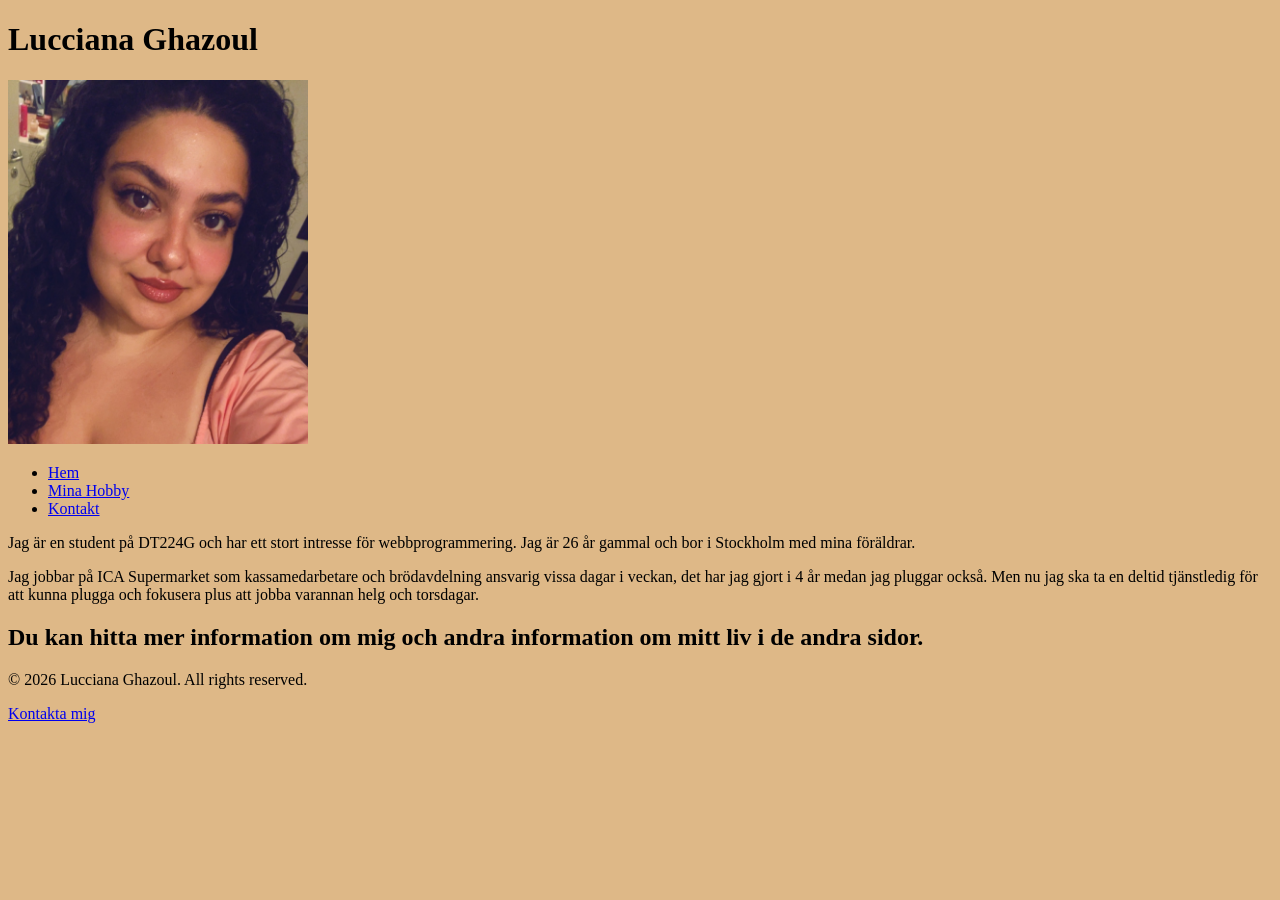
==== index.html @ 91b1d310 "first commit" ====
<!DOCTYPE html>
<html lang="sv">
    <head>
        <meta charset="UTF-8">
        <meta name="viewport" content="width=device-width, initial-scale=1.0">
        <title>Presentation av mig</title>
    </head>
    <body style="background-color:burlywood;">
        <h1>Lucciana Ghazoul</h1>
        
        <header>
            <!--introduktion-->
           <a><img src="images/IMG_9127-2.JPG" alt="profile picture" width="300"></a>
           <br>
          <nav>
            <ul>
                <li><a href="index.html">Hem</a></li>
                <li><a href="hobby.html">Mina Hobby</a></li>
                <li><a href="kontakt.html">Kontakt</a></li>
            </ul>
          </nav>
        </header>
       <main>
        <!--andrasidor-->
         
       <p>Jag är en student på DT224G och 
        har ett stort intresse för webbprogrammering. Jag är 26 år gammal och bor i Stockholm med mina föräldrar.</p>
        
        <p>Jag jobbar på ICA Supermarket som kassamedarbetare och brödavdelning ansvarig vissa dagar i veckan, 
        det har jag gjort i 4 år medan jag pluggar också. Men nu jag ska ta en deltid tjänstledig för att kunna 
        plugga och fokusera plus att jobba varannan helg och torsdagar. </p>
        <h2>Du kan hitta mer information om mig och andra information om mitt liv i de andra sidor.</h2>
       </main>

      <footer>
        <p>&copy; 2026 Lucciana Ghazoul. All rights reserved.</p>
        <a href="kontakt.html">Kontakta mig</a>
      </footer>

    </body>

</html>
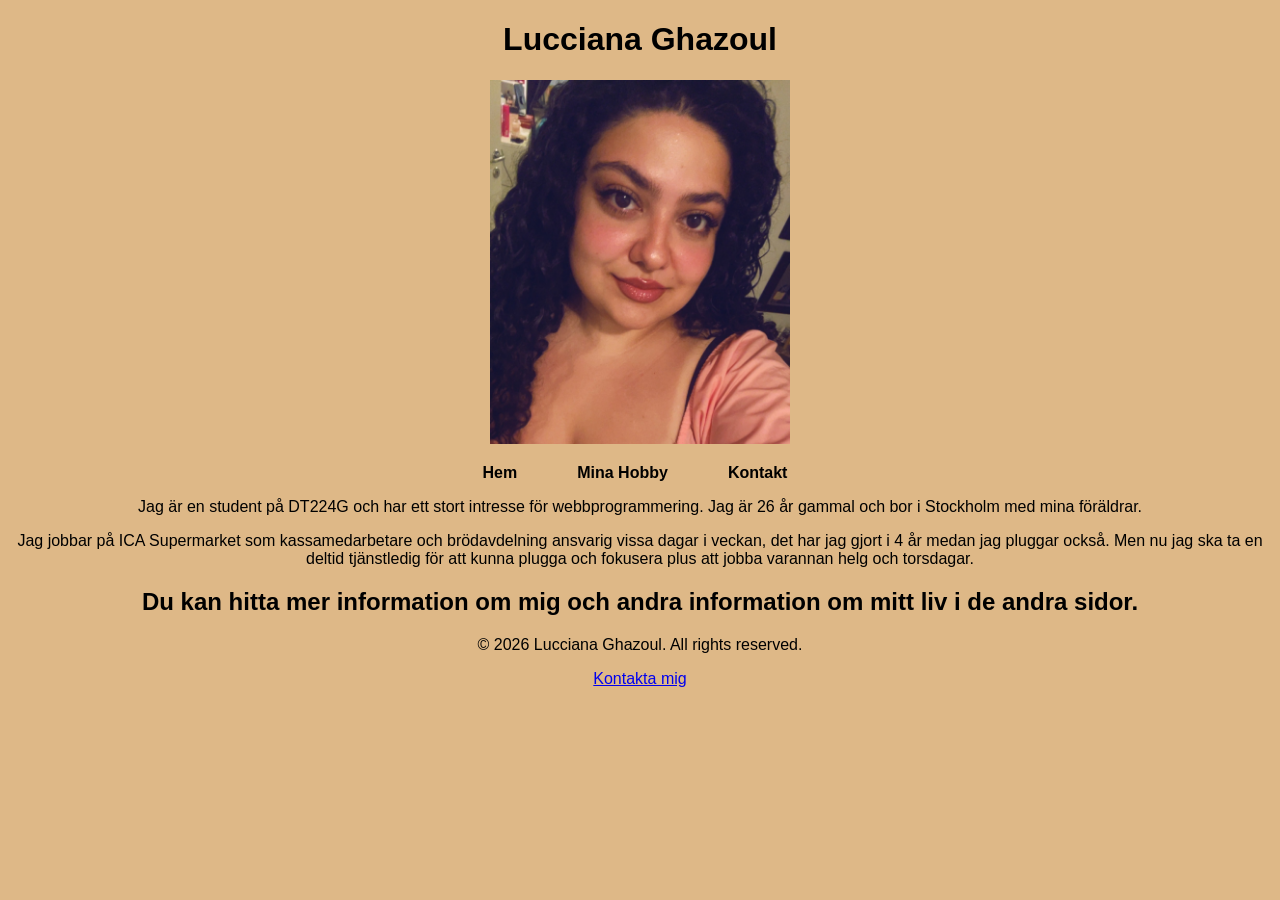
==== commit 1c0dd8fe: "Skapat en css sida" ====
--- a/index.html
+++ b/index.html
@@ -4,8 +4,9 @@
         <meta charset="UTF-8">
         <meta name="viewport" content="width=device-width, initial-scale=1.0">
         <title>Presentation av mig</title>
+        <link rel="stylesheet" href="styles.css">
     </head>
-    <body style="background-color:burlywood;">
+    <body id="body1">
         <h1>Lucciana Ghazoul</h1>
         
         <header>
@@ -13,10 +14,10 @@
            <a><img src="images/IMG_9127-2.JPG" alt="profile picture" width="300"></a>
            <br>
           <nav>
-            <ul>
-                <li><a href="index.html">Hem</a></li>
-                <li><a href="hobby.html">Mina Hobby</a></li>
-                <li><a href="kontakt.html">Kontakt</a></li>
+            <ul id="head-list">
+                <li id="sida"><a href="index.html">Hem</a></li>
+                <li id="sida"><a href="hobby.html">Mina Hobby</a></li>
+                <li id="sida"><a href="kontakt.html">Kontakt</a></li>
             </ul>
           </nav>
         </header>
--- a/styles.css
+++ b/styles.css
@@ -0,0 +1,35 @@
+body {         
+    font-family: Arial, sans-serif;
+    text-align:center;
+}
+#head-list {
+    list-style: none;
+   display: flex;
+    gap: 10px; 
+    justify-content: center;
+    
+    
+}
+li {
+    display: inline;
+    margin-right: 50px;
+}
+#sida a {
+    text-decoration: none;
+    color: black;
+    font-weight: bold;
+}
+table {
+    border-collapse: collapse;
+    width: 100%;
+    margin-top: 20px;
+}
+#body3 {
+    background-color: rgb(135, 194, 196);
+}
+#body2 {
+     background-color:rgb(211, 186, 221) ;
+}
+#body1 {
+     background-color:burlywood;
+}
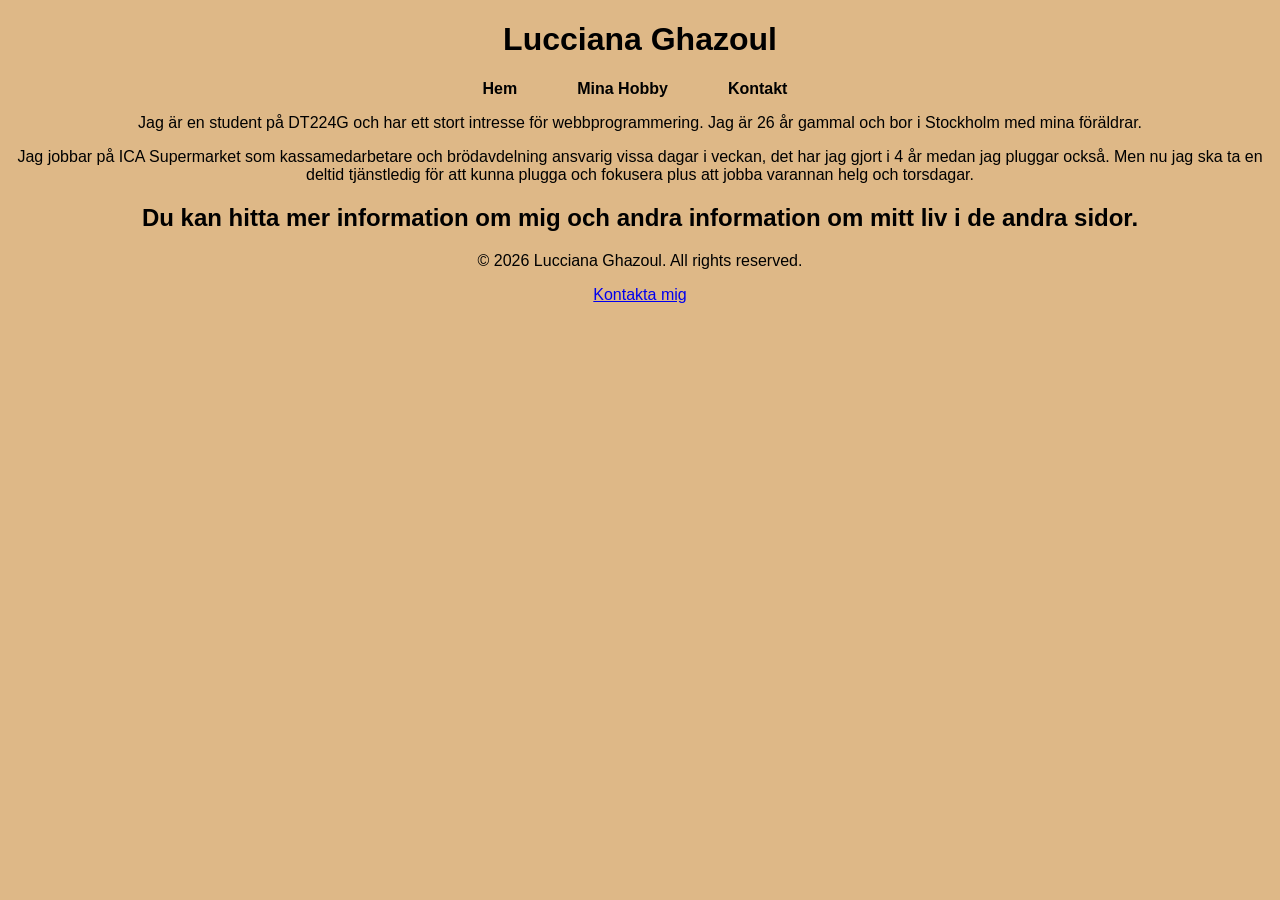
==== commit 03ba9f27: "Tog bort profile bild, vill ej ha det på nätet" ====
--- a/index.html
+++ b/index.html
@@ -11,8 +11,6 @@
         
         <header>
             <!--introduktion-->
-           <a><img src="images/IMG_9127-2.JPG" alt="profile picture" width="300"></a>
-           <br>
           <nav>
             <ul id="head-list">
                 <li id="sida"><a href="index.html">Hem</a></li>
